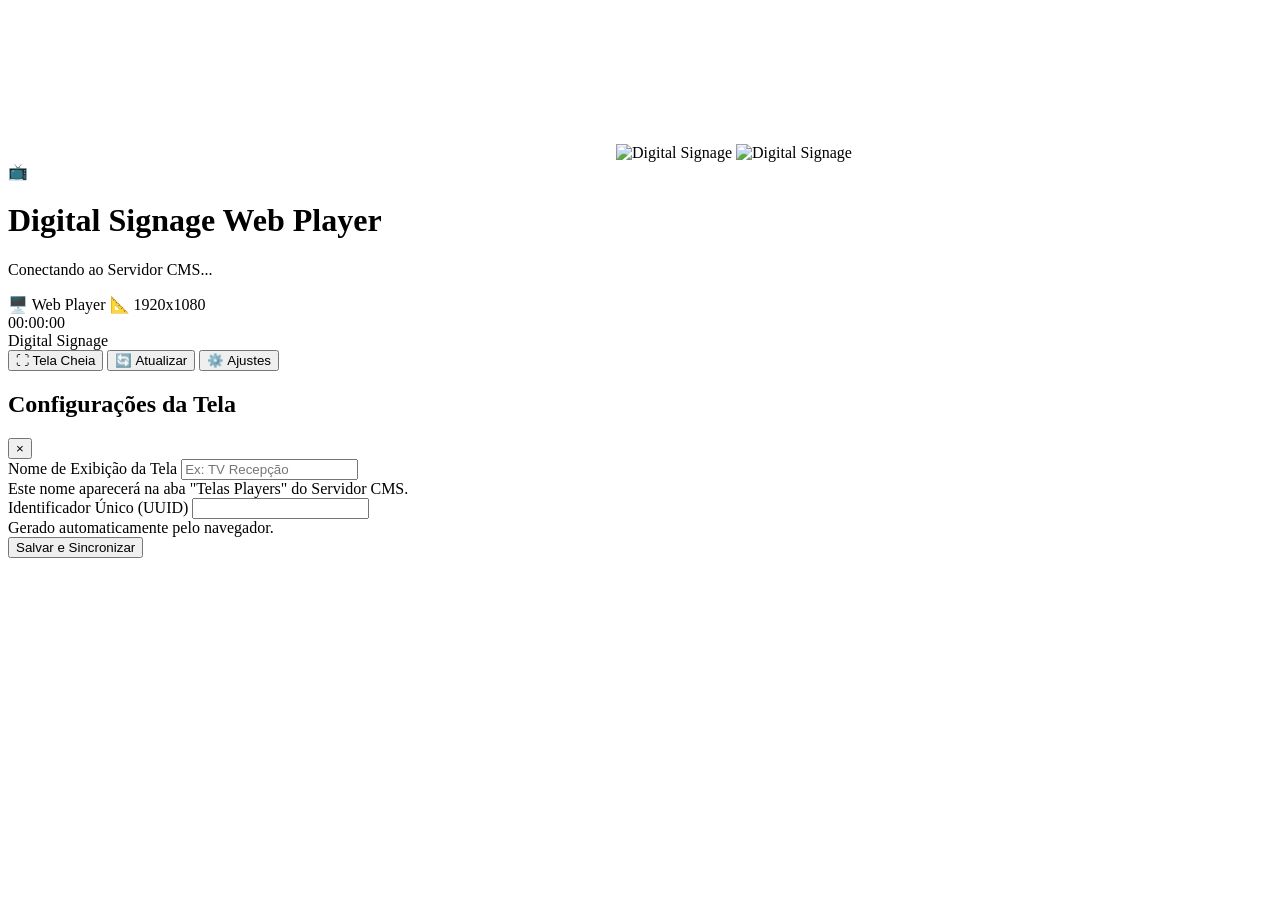
==== server/web/index.html @ 694bb331 "feat: initial commit with CMS Server, Web Signage Player, Android Player and Firebird 5 DB" ====
<!DOCTYPE html>
<html lang="pt-BR">
<head>
  <meta charset="UTF-8">
  <meta name="viewport" content="width=device-width, initial-scale=1.0, maximum-scale=1.0, user-scalable=no">
  <title>Digital Signage - Web Player</title>
  <link rel="stylesheet" href="/web/player.css">
  <link rel="icon" href="data:image/svg+xml,<svg xmlns='http://www.w3.org/2000/svg' viewBox='0 0 100 100'><text y='.9em' font-size='90'>📺</text></svg>">
</head>
<body>
  <div id="app">
    <!-- Camada de Vídeo, Imagem e YouTube Stream -->
    <div class="media-container">
      <video id="videoLayerA" class="media-layer" playsinline webkit-playsinline></video>
      <video id="videoLayerB" class="media-layer" playsinline webkit-playsinline></video>
      <img id="imageLayerA" class="media-layer" alt="Digital Signage">
      <img id="imageLayerB" class="media-layer" alt="Digital Signage">
      <iframe id="youtubeLayer" class="media-layer" frameborder="0" allow="accelerometer; autoplay; clipboard-write; encrypted-media; gyroscope; picture-in-picture; web-share" allowfullscreen></iframe>
    </div>

    <!-- Tela de Aguardo / Inicialização -->
    <div id="idleScreen" class="idle-screen">
      <div class="idle-card">
        <div class="idle-logo">📺</div>
        <h1 class="idle-title">Digital Signage Web Player</h1>
        <p id="idleStatus" class="idle-status">Conectando ao Servidor CMS...</p>
        <div class="idle-meta">
          <span id="idlePlayerName">🖥️ Web Player</span>
          <span id="idleResolution">📐 1920x1080</span>
        </div>
      </div>
    </div>

    <!-- OSD HUD (On-Screen Display Superior) -->
    <div id="osdHud" class="osd-hud">
      <div id="statusDot" class="status-dot"></div>
      <div id="osdClock" class="clock-display">00:00:00</div>
      <span id="osdLabel">Digital Signage</span>
    </div>

    <!-- Controles Flutuantes (Aparecem ao mover o mouse) -->
    <div id="floatingControls" class="floating-controls">
      <button id="btnFullscreen" class="control-btn" title="Alternar Tela Cheia (F)">
        <span>⛶</span> Tela Cheia
      </button>
      <button id="btnForceSync" class="control-btn" title="Sincronizar Grade (R)">
        <span>🔄</span> Atualizar
      </button>
      <button id="btnOpenSettings" class="control-btn" title="Configurações (S)">
        <span>⚙️</span> Ajustes
      </button>
    </div>

    <!-- Modal de Configurações -->
    <div id="settingsModal" class="modal-backdrop">
      <div class="modal-card">
        <div class="modal-header">
          <h2 class="modal-title">Configurações da Tela</h2>
          <button id="btnCloseSettings" class="modal-close">&times;</button>
        </div>
        <div class="form-group">
          <label class="form-label" for="inputPlayerName">Nome de Exibição da Tela</label>
          <input type="text" id="inputPlayerName" class="form-input" placeholder="Ex: TV Recepção">
          <div class="form-info">Este nome aparecerá na aba "Telas Players" do Servidor CMS.</div>
        </div>
        <div class="form-group">
          <label class="form-label" for="inputPlayerUuid">Identificador Único (UUID)</label>
          <input type="text" id="inputPlayerUuid" class="form-input" readonly>
          <div class="form-info">Gerado automaticamente pelo navegador.</div>
        </div>
        <div class="modal-actions">
          <button id="btnSaveSettings" class="btn-primary">Salvar e Sincronizar</button>
        </div>
      </div>
    </div>
  </div>

  <script src="/web/player.js"></script>
</body>
</html>
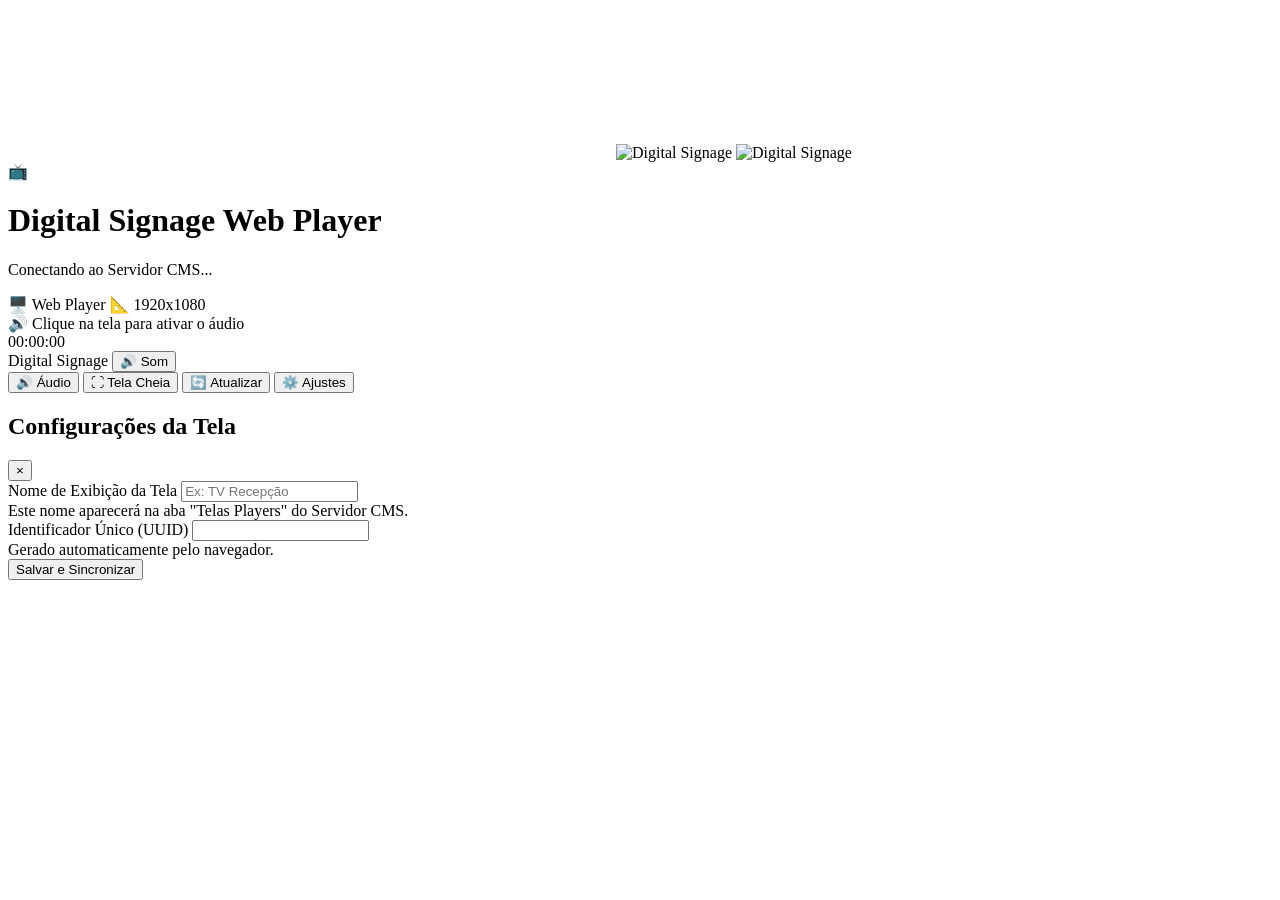
==== commit c8ff351d: "fix(web-player): integrate official YouTube Iframe API for resilient autoplay and audio management" ====
--- a/server/web/index.html
+++ b/server/web/index.html
@@ -15,7 +15,9 @@
       <video id="videoLayerB" class="media-layer" playsinline webkit-playsinline></video>
       <img id="imageLayerA" class="media-layer" alt="Digital Signage">
       <img id="imageLayerB" class="media-layer" alt="Digital Signage">
-      <iframe id="youtubeLayer" class="media-layer" frameborder="0" allow="accelerometer; autoplay; clipboard-write; encrypted-media; gyroscope; picture-in-picture; web-share" allowfullscreen></iframe>
+      <div id="youtubeContainer" class="media-layer">
+        <div id="youtubePlayer"></div>
+      </div>
     </div>
 
     <!-- Tela de Aguardo / Inicialização -->
@@ -31,15 +33,24 @@
       </div>
     </div>
 
+    <!-- Badge de Dica de Áudio (Some após primeiro clique) -->
+    <div id="audioHintBadge" class="audio-hint-badge" title="Clique em qualquer lugar para ativar o som">
+      <span>🔊</span> Clique na tela para ativar o áudio
+    </div>
+
     <!-- OSD HUD (On-Screen Display Superior) -->
     <div id="osdHud" class="osd-hud">
       <div id="statusDot" class="status-dot"></div>
       <div id="osdClock" class="clock-display">00:00:00</div>
       <span id="osdLabel">Digital Signage</span>
+      <button id="btnAudioHud" class="osd-btn" title="Alternar Áudio (A)">🔊 Som</button>
     </div>
 
     <!-- Controles Flutuantes (Aparecem ao mover o mouse) -->
     <div id="floatingControls" class="floating-controls">
+      <button id="btnToggleAudio" class="control-btn" title="Alternar Áudio (A)">
+        <span id="audioIcon">🔊</span> <span id="audioText">Áudio</span>
+      </button>
       <button id="btnFullscreen" class="control-btn" title="Alternar Tela Cheia (F)">
         <span>⛶</span> Tela Cheia
       </button>
@@ -75,6 +86,7 @@
     </div>
   </div>
 
+  <script src="https://www.youtube.com/iframe_api"></script>
   <script src="/web/player.js"></script>
 </body>
 </html>
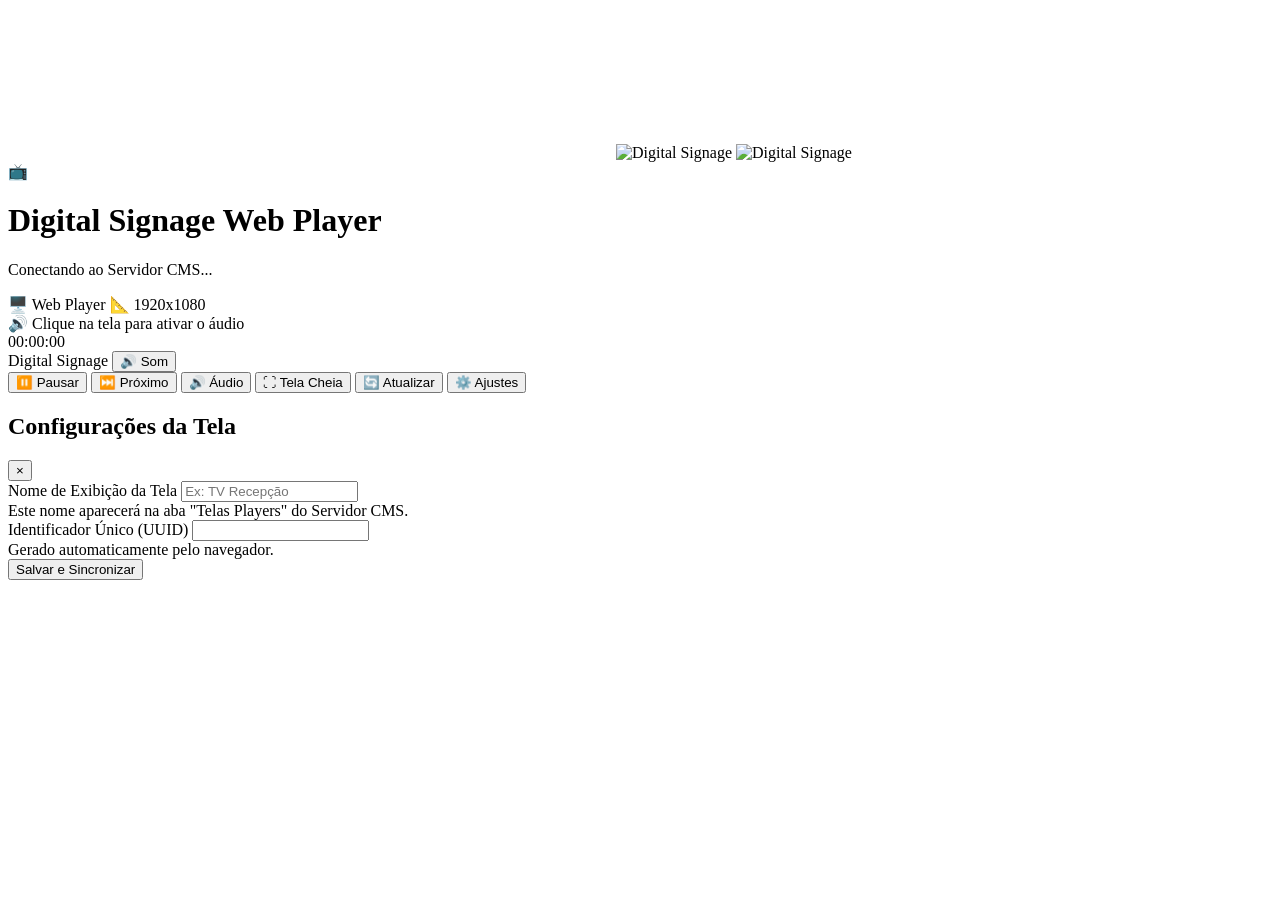
==== commit 0b295b8f: "feat(web-player): move play/pause and next controls to auto-hiding bottom bar and disable center You" ====
--- a/server/web/index.html
+++ b/server/web/index.html
@@ -46,8 +46,14 @@
       <button id="btnAudioHud" class="osd-btn" title="Alternar Áudio (A)">🔊 Som</button>
     </div>
 
-    <!-- Controles Flutuantes (Aparecem ao mover o mouse) -->
+    <!-- Controles Flutuantes (Aparecem somente ao mover o mouse na parte inferior) -->
     <div id="floatingControls" class="floating-controls">
+      <button id="btnPlayPause" class="control-btn" title="Pausar / Continuar (Espaço)">
+        <span id="playPauseIcon">⏸️</span> <span id="playPauseText">Pausar</span>
+      </button>
+      <button id="btnNextMedia" class="control-btn" title="Próxima Mídia (N)">
+        <span>⏭️</span> Próximo
+      </button>
       <button id="btnToggleAudio" class="control-btn" title="Alternar Áudio (A)">
         <span id="audioIcon">🔊</span> <span id="audioText">Áudio</span>
       </button>
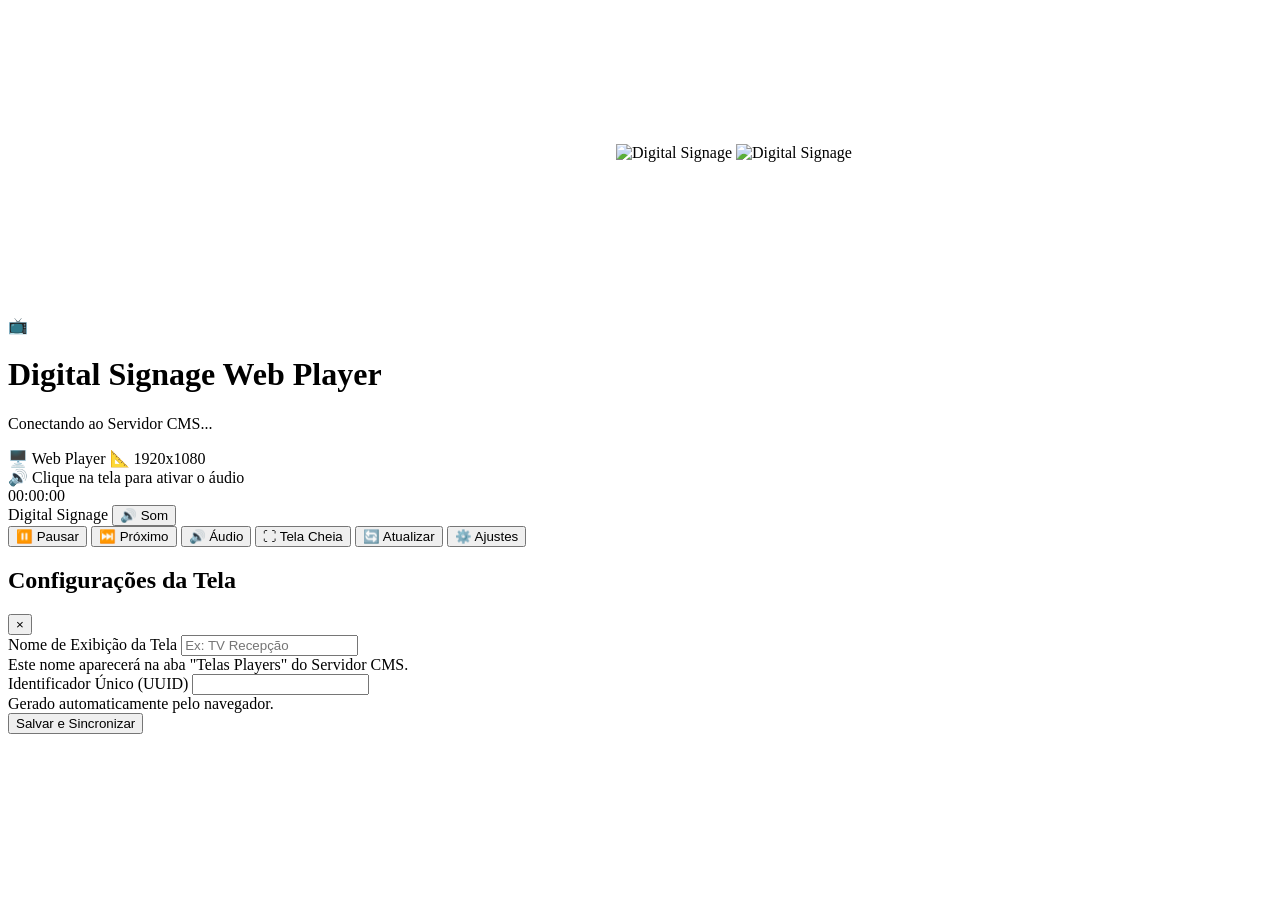
==== commit 4c516204: "fix(web-player): implement standalone YouTube embed iframe and eliminate external blocking API depen" ====
--- a/server/web/index.html
+++ b/server/web/index.html
@@ -11,12 +11,12 @@
   <div id="app">
     <!-- Camada de Vídeo, Imagem e YouTube Stream -->
     <div class="media-container">
-      <video id="videoLayerA" class="media-layer" playsinline webkit-playsinline></video>
-      <video id="videoLayerB" class="media-layer" playsinline webkit-playsinline></video>
+      <video id="videoLayerA" class="media-layer" playsinline webkit-playsinline x5-playsinline muted autoplay preload="auto"></video>
+      <video id="videoLayerB" class="media-layer" playsinline webkit-playsinline x5-playsinline muted autoplay preload="auto"></video>
       <img id="imageLayerA" class="media-layer" alt="Digital Signage">
       <img id="imageLayerB" class="media-layer" alt="Digital Signage">
       <div id="youtubeContainer" class="media-layer">
-        <div id="youtubePlayer"></div>
+        <iframe id="youtubeIframe" class="youtube-iframe" frameborder="0" allow="accelerometer; autoplay; clipboard-write; encrypted-media; gyroscope; picture-in-picture; web-share" allowfullscreen playsinline webkit-playsinline></iframe>
       </div>
     </div>
 
@@ -92,7 +92,6 @@
     </div>
   </div>
 
-  <script src="https://www.youtube.com/iframe_api"></script>
   <script src="/web/player.js"></script>
 </body>
 </html>
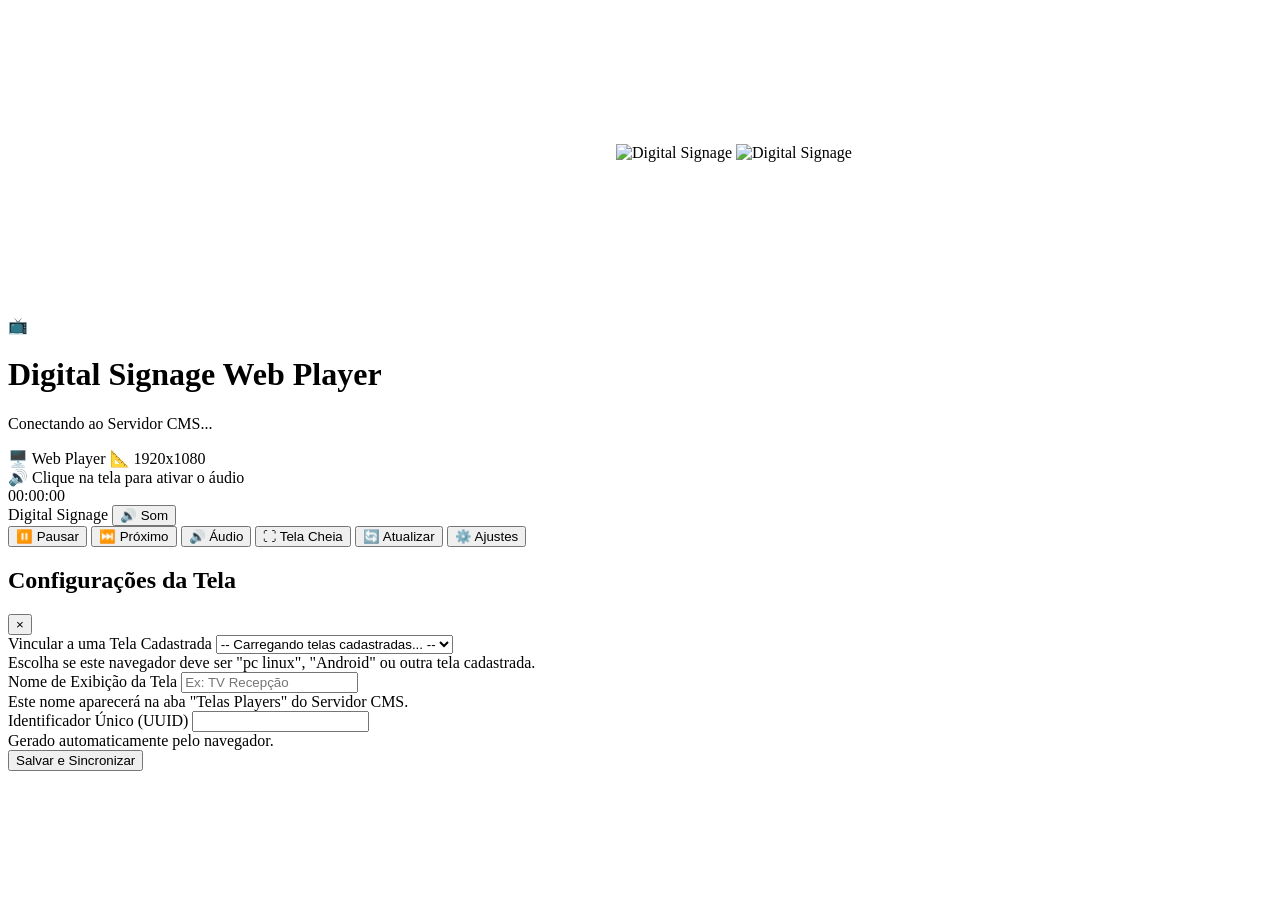
==== commit b76ce6fe: "feat: strict per-screen schedule isolation, screen profile selector and prevention of playlist mixin" ====
--- a/server/web/index.html
+++ b/server/web/index.html
@@ -76,6 +76,13 @@
           <button id="btnCloseSettings" class="modal-close">&times;</button>
         </div>
         <div class="form-group">
+          <label class="form-label" for="selectPlayerProfile">Vincular a uma Tela Cadastrada</label>
+          <select id="selectPlayerProfile" class="form-input">
+            <option value="">-- Carregando telas cadastradas... --</option>
+          </select>
+          <div class="form-info">Escolha se este navegador deve ser "pc linux", "Android" ou outra tela cadastrada.</div>
+        </div>
+        <div class="form-group">
           <label class="form-label" for="inputPlayerName">Nome de Exibição da Tela</label>
           <input type="text" id="inputPlayerName" class="form-input" placeholder="Ex: TV Recepção">
           <div class="form-info">Este nome aparecerá na aba "Telas Players" do Servidor CMS.</div>
